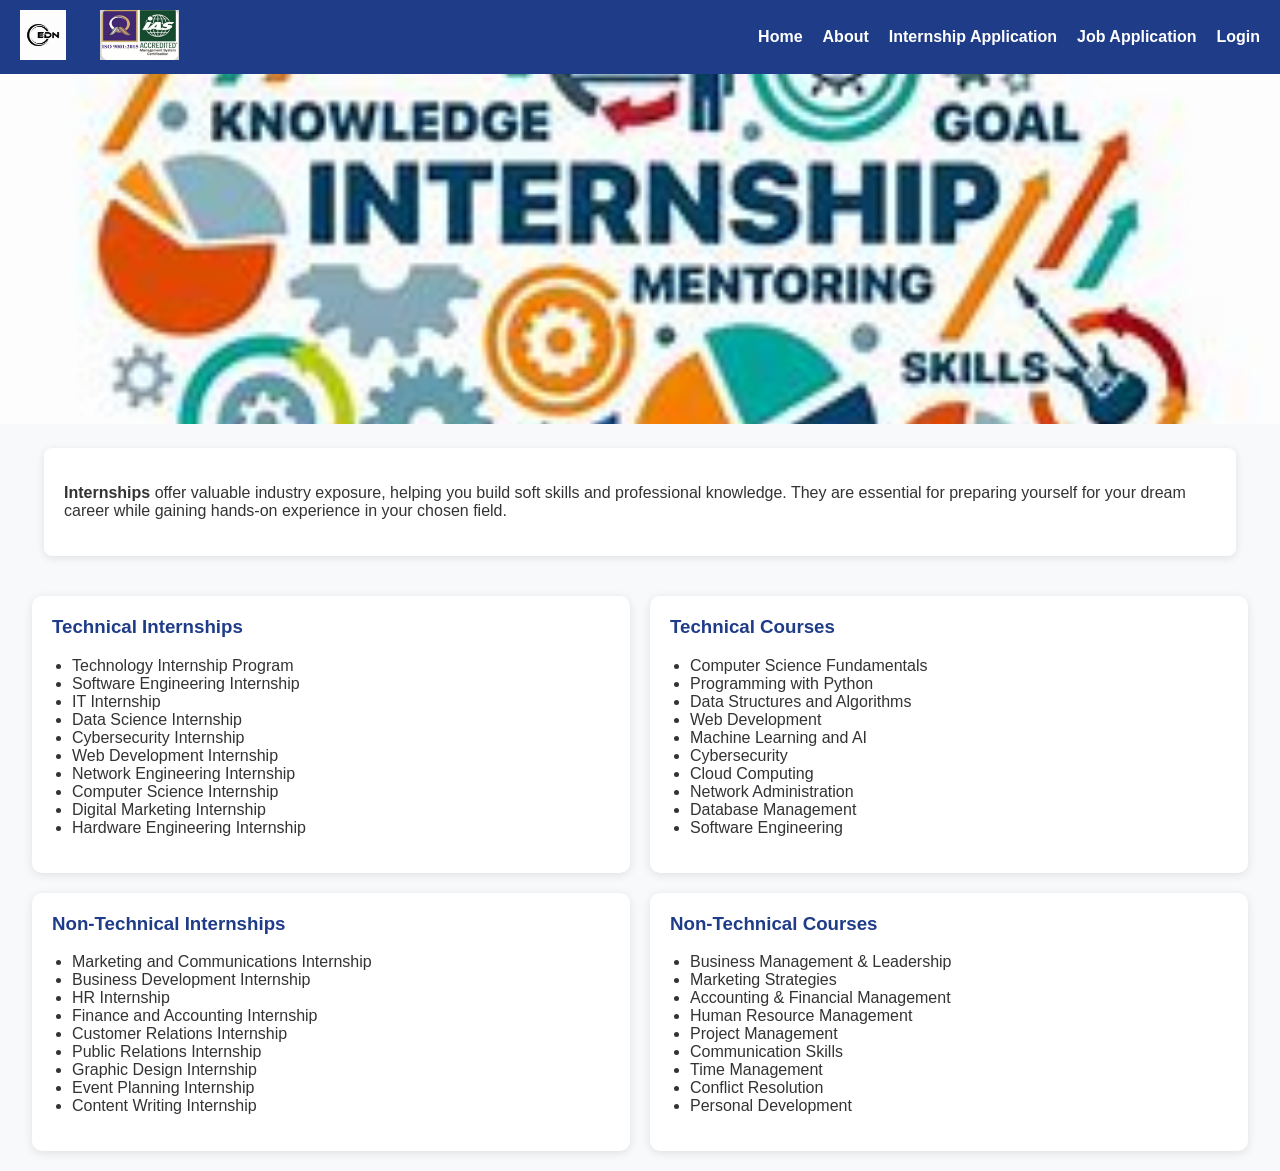
==== index.html @ 5d277dde "first commit" ====
<!DOCTYPE html>
<html lang="en">
<head>
    <meta charset="UTF-8">
    <title>EDINTERN-Home</title>
    <style>
        body {
            font-family: 'Segoe UI', sans-serif;
            margin: 0;
            background-color: #f7f9fb;
            color: #333;
        }
        #nav {
            display: flex;
            justify-content: space-between;
            align-items: center;
            background-color: #1f3c88;
            padding: 10px 20px;
            color: white;
        }
        #nav img {
            height: 50px;
        }
        #nav ul {
            list-style-type: none;
            display: flex;
            gap: 20px;
        }
        #nav ul li {
            display: inline;
        }
        #nav ul li a {
            color: white;
            text-decoration: none;
            font-weight: bold;
        }
        .slides {
            position: relative;
            max-width: 100%;
            overflow: hidden;
        }
        .slide {
            display: none;
            width: 100%;
        }
        .slide img {
            width: 100%;
            height: 350px;
            object-fit: cover;
        }
        .para {
            padding: 20px;
            background: #fff;
            margin: 20px auto;
            max-width: 90%;
            border-radius: 8px;
            box-shadow: 0 2px 8px rgba(0,0,0,0.1);
        }
        #a00 {
            display: flex;
            flex-wrap: wrap;
            gap: 20px;
            justify-content: center;
            padding: 20px;
        }
        .a00 {
            background-color: white;
            width: 45%;
            padding: 20px;
            border-radius: 10px;
            box-shadow: 0 2px 10px rgba(0,0,0,0.1);
        }
        .a00 h3 {
            margin-top: 0;
            color: #1f3c88;
        }
        .a00 ul {
            padding-left: 20px;
        }
        @media (max-width: 768px) {
            .a00 {
                width: 90%;
            }
            #nav {
                flex-direction: column;
                align-items: flex-start;
            }
        }
    </style>
</head>
<body>

    <div id="nav">
        <div>
            <img src="logo1.jpeg" alt="Logo">
            <img src="logo3.jpeg" alt="Accreditation" style="margin-left: 30px;">
        </div>
        <ul>
            <li><a href="index.html">Home</a></li>
            <li><a href="about.html">About</a></li>
            <li><a href="internshipapp.html">Internship Application</a></li>
            <li><a href="employee_application.html">Job Application</a></li>
            <li><a href="login.html">Login</a></li>
        </ul>
    </div>

    <div class="slides">
        <div class="slide"><img src="img1.jpeg" alt="Slide 1"></div>
        <div class="slide"><img src="img2.jpeg" alt="Slide 2"></div>
        <div class="slide"><img src="img3.jpeg" alt="Slide 3"></div>
        <div class="slide"><img src="img4.jpeg" alt="Slide 4"></div>
    </div>

    <div class="para">
        <p><strong>Internships</strong> offer valuable industry exposure, helping you build soft skills and professional knowledge. They are essential for preparing yourself for your dream career while gaining hands-on experience in your chosen field.</p>
    </div>

    <div id="a00">
        <div class="a00">
            <h3>Technical Internships</h3>
            <ul>
                <li>Technology Internship Program</li>
                <li>Software Engineering Internship</li>
                <li>IT Internship</li>
                <li>Data Science Internship</li>
                <li>Cybersecurity Internship</li>
                <li>Web Development Internship</li>
                <li>Network Engineering Internship</li>
                <li>Computer Science Internship</li>
                <li>Digital Marketing Internship</li>
                <li>Hardware Engineering Internship</li>
            </ul>
        </div>

        <div class="a00">
            <h3>Technical Courses</h3>
            <ul>
                <li>Computer Science Fundamentals</li>
                <li>Programming with Python</li>
                <li>Data Structures and Algorithms</li>
                <li>Web Development</li>
                <li>Machine Learning and AI</li>
                <li>Cybersecurity</li>
                <li>Cloud Computing</li>
                <li>Network Administration</li>
                <li>Database Management</li>
                <li>Software Engineering</li>
            </ul>
        </div>

        <div class="a00">
            <h3>Non-Technical Internships</h3>
            <ul>
                <li>Marketing and Communications Internship</li>
                <li>Business Development Internship</li>
                <li>HR Internship</li>
                <li>Finance and Accounting Internship</li>
                <li>Customer Relations Internship</li>
                <li>Public Relations Internship</li>
                <li>Graphic Design Internship</li>
                <li>Event Planning Internship</li>
                <li>Content Writing Internship</li>
            </ul>
        </div>

        <div class="a00">
            <h3>Non-Technical Courses</h3>
            <ul>
                <li>Business Management & Leadership</li>
                <li>Marketing Strategies</li>
                <li>Accounting & Financial Management</li>
                <li>Human Resource Management</li>
                <li>Project Management</li>
                <li>Communication Skills</li>
                <li>Time Management</li>
                <li>Conflict Resolution</li>
                <li>Personal Development</li>
            </ul>
        </div>
    </div>

    <script>
        let currentSlide = 0;
        const slides = document.querySelectorAll('.slide');
        function showSlide(index) {
            slides.forEach((slide, i) => {
                slide.style.display = i === index ? 'block' : 'none';
            });
        }
        function nextSlide() {
            currentSlide = (currentSlide + 1) % slides.length;
            showSlide(currentSlide);
        }
        setInterval(nextSlide, 3000); // 3 seconds per slide
        showSlide(currentSlide);
    </script>
</body>
</html>
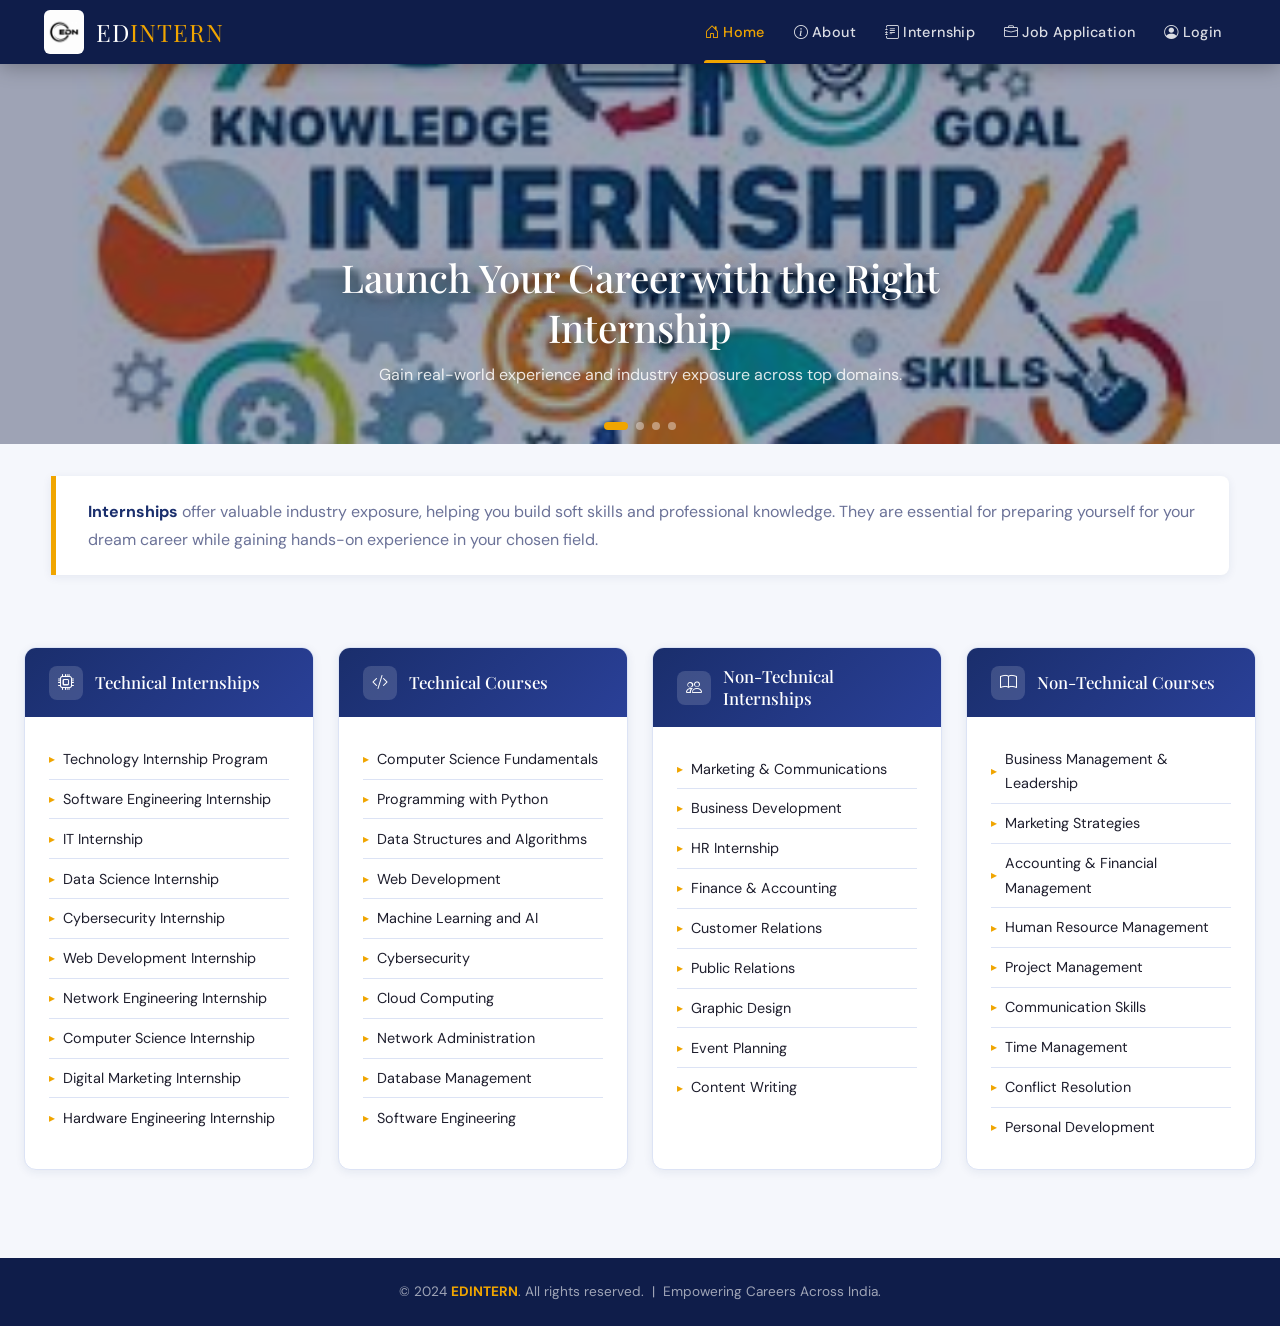
==== commit 0f95c9d4: "refactor: optimize data processing logic in main controller" ====
--- a/index.html
+++ b/index.html
@@ -1,198 +1,190 @@
 <!DOCTYPE html>
 <html lang="en">
 <head>
-    <meta charset="UTF-8">
-    <title>EDINTERN-Home</title>
-    <style>
-        body {
-            font-family: 'Segoe UI', sans-serif;
-            margin: 0;
-            background-color: #f7f9fb;
-            color: #333;
-        }
-        #nav {
-            display: flex;
-            justify-content: space-between;
-            align-items: center;
-            background-color: #1f3c88;
-            padding: 10px 20px;
-            color: white;
-        }
-        #nav img {
-            height: 50px;
-        }
-        #nav ul {
-            list-style-type: none;
-            display: flex;
-            gap: 20px;
-        }
-        #nav ul li {
-            display: inline;
-        }
-        #nav ul li a {
-            color: white;
-            text-decoration: none;
-            font-weight: bold;
-        }
-        .slides {
-            position: relative;
-            max-width: 100%;
-            overflow: hidden;
-        }
-        .slide {
-            display: none;
-            width: 100%;
-        }
-        .slide img {
-            width: 100%;
-            height: 350px;
-            object-fit: cover;
-        }
-        .para {
-            padding: 20px;
-            background: #fff;
-            margin: 20px auto;
-            max-width: 90%;
-            border-radius: 8px;
-            box-shadow: 0 2px 8px rgba(0,0,0,0.1);
-        }
-        #a00 {
-            display: flex;
-            flex-wrap: wrap;
-            gap: 20px;
-            justify-content: center;
-            padding: 20px;
-        }
-        .a00 {
-            background-color: white;
-            width: 45%;
-            padding: 20px;
-            border-radius: 10px;
-            box-shadow: 0 2px 10px rgba(0,0,0,0.1);
-        }
-        .a00 h3 {
-            margin-top: 0;
-            color: #1f3c88;
-        }
-        .a00 ul {
-            padding-left: 20px;
-        }
-        @media (max-width: 768px) {
-            .a00 {
-                width: 90%;
-            }
-            #nav {
-                flex-direction: column;
-                align-items: flex-start;
-            }
-        }
-    </style>
+  <meta charset="UTF-8">
+  <meta name="viewport" content="width=device-width, initial-scale=1.0">
+  <title>EDINTERN – Home</title>
+
+  <!-- Bootstrap 5 -->
+  <link rel="stylesheet" href="https://cdn.jsdelivr.net/npm/bootstrap@5.3.2/dist/css/bootstrap.min.css">
+  <!-- Bootstrap Icons -->
+  <link rel="stylesheet" href="https://cdn.jsdelivr.net/npm/bootstrap-icons@1.11.3/font/bootstrap-icons.min.css">
+  <!-- Google Fonts -->
+  <link rel="preconnect" href="https://fonts.googleapis.com">
+  <link href="https://fonts.googleapis.com/css2?family=Playfair+Display:wght@600;700&family=DM+Sans:wght@300;400;500;600&display=swap" rel="stylesheet">
+  <!-- Custom CSS -->
+  <link rel="stylesheet" href="style.css">
 </head>
 <body>
 
-    <div id="nav">
-        <div>
-            <img src="logo1.jpeg" alt="Logo">
-            <img src="logo3.jpeg" alt="Accreditation" style="margin-left: 30px;">
+  <!-- ── Navbar ── -->
+  <nav class="ed-navbar navbar navbar-expand-lg">
+    <div class="container-fluid">
+      <a class="navbar-brand ed-navbar-brand" href="index.html">
+        <img src="image/logo1.jpeg" alt="EDINTERN Logo" class="brand-logo">
+        <span class="brand-name">ED<span>INTERN</span></span>
+      </a>
+      <button class="navbar-toggler" type="button" data-bs-toggle="collapse" data-bs-target="#mainNav">
+        <span class="navbar-toggler-icon"></span>
+      </button>
+      <div class="collapse navbar-collapse justify-content-end" id="mainNav">
+        <ul class="navbar-nav">
+          <li class="nav-item"><a class="nav-link" href="index.html"><i class="bi bi-house-door me-1"></i>Home</a></li>
+          <li class="nav-item"><a class="nav-link" href="about.html"><i class="bi bi-info-circle me-1"></i>About</a></li>
+          <li class="nav-item"><a class="nav-link" href="internshipapp.html"><i class="bi bi-journal-text me-1"></i>Internship</a></li>
+          <li class="nav-item"><a class="nav-link" href="job_application.html"><i class="bi bi-briefcase me-1"></i>Job Application</a></li>
+          <li class="nav-item"><a class="nav-link" href="login.html"><i class="bi bi-person-circle me-1"></i>Login</a></li>
+        </ul>
+      </div>
+    </div>
+  </nav>
+
+  <!-- ── Hero Slider ── -->
+  <div class="ed-slider">
+    <div class="ed-slide">
+      <img src="image/img1.jpeg" alt="Internship 1">
+      <div class="ed-slide-caption">
+        <h2>Launch Your Career with the Right Internship</h2>
+        <p>Gain real-world experience and industry exposure across top domains.</p>
+      </div>
+    </div>
+    <div class="ed-slide">
+      <img src="image/img2.jpeg" alt="Internship 2">
+      <div class="ed-slide-caption">
+        <h2>Technical & Non-Technical Opportunities</h2>
+        <p>From Software Engineering to Business Development — we have it all.</p>
+      </div>
+    </div>
+    <div class="ed-slide">
+      <img src="image/img3.jpeg" alt="Internship 3">
+      <div class="ed-slide-caption">
+        <h2>Build Skills. Build Future.</h2>
+        <p>Structured courses and mentorship to prepare you for your dream role.</p>
+      </div>
+    </div>
+    <div class="ed-slide">
+      <img src="image/img4.jpeg" alt="Internship 4">
+      <div class="ed-slide-caption">
+        <h2>Trusted by Students Across India</h2>
+        <p>Join thousands of interns who have kickstarted their careers with EDINTERN.</p>
+      </div>
+    </div>
+    <div class="ed-slider-dots"></div>
+  </div>
+
+  <!-- ── Intro ── -->
+  <div class="ed-intro">
+    <strong>Internships</strong> offer valuable industry exposure, helping you build soft skills and professional knowledge. They are essential for preparing yourself for your dream career while gaining hands-on experience in your chosen field.
+  </div>
+
+  <!-- ── Program Cards ── -->
+  <div class="container-fluid px-4 section-gap">
+    <div class="row g-4">
+
+      <!-- Technical Internships -->
+      <div class="col-md-6 col-xl-3">
+        <div class="ed-card h-100">
+          <div class="ed-card-header">
+            <div class="card-icon"><i class="bi bi-cpu"></i></div>
+            <h3>Technical Internships</h3>
+          </div>
+          <div class="ed-card-body">
+            <ul>
+              <li>Technology Internship Program</li>
+              <li>Software Engineering Internship</li>
+              <li>IT Internship</li>
+              <li>Data Science Internship</li>
+              <li>Cybersecurity Internship</li>
+              <li>Web Development Internship</li>
+              <li>Network Engineering Internship</li>
+              <li>Computer Science Internship</li>
+              <li>Digital Marketing Internship</li>
+              <li>Hardware Engineering Internship</li>
+            </ul>
+          </div>
         </div>
-        <ul>
-            <li><a href="index.html">Home</a></li>
-            <li><a href="about.html">About</a></li>
-            <li><a href="internshipapp.html">Internship Application</a></li>
-            <li><a href="employee_application.html">Job Application</a></li>
-            <li><a href="login.html">Login</a></li>
-        </ul>
+      </div>
+
+      <!-- Technical Courses -->
+      <div class="col-md-6 col-xl-3">
+        <div class="ed-card h-100">
+          <div class="ed-card-header">
+            <div class="card-icon"><i class="bi bi-code-slash"></i></div>
+            <h3>Technical Courses</h3>
+          </div>
+          <div class="ed-card-body">
+            <ul>
+              <li>Computer Science Fundamentals</li>
+              <li>Programming with Python</li>
+              <li>Data Structures and Algorithms</li>
+              <li>Web Development</li>
+              <li>Machine Learning and AI</li>
+              <li>Cybersecurity</li>
+              <li>Cloud Computing</li>
+              <li>Network Administration</li>
+              <li>Database Management</li>
+              <li>Software Engineering</li>
+            </ul>
+          </div>
+        </div>
+      </div>
+
+      <!-- Non-Technical Internships -->
+      <div class="col-md-6 col-xl-3">
+        <div class="ed-card h-100">
+          <div class="ed-card-header">
+            <div class="card-icon"><i class="bi bi-people"></i></div>
+            <h3>Non-Technical Internships</h3>
+          </div>
+          <div class="ed-card-body">
+            <ul>
+              <li>Marketing & Communications</li>
+              <li>Business Development</li>
+              <li>HR Internship</li>
+              <li>Finance & Accounting</li>
+              <li>Customer Relations</li>
+              <li>Public Relations</li>
+              <li>Graphic Design</li>
+              <li>Event Planning</li>
+              <li>Content Writing</li>
+            </ul>
+          </div>
+        </div>
+      </div>
+
+      <!-- Non-Technical Courses -->
+      <div class="col-md-6 col-xl-3">
+        <div class="ed-card h-100">
+          <div class="ed-card-header">
+            <div class="card-icon"><i class="bi bi-book"></i></div>
+            <h3>Non-Technical Courses</h3>
+          </div>
+          <div class="ed-card-body">
+            <ul>
+              <li>Business Management &amp; Leadership</li>
+              <li>Marketing Strategies</li>
+              <li>Accounting &amp; Financial Management</li>
+              <li>Human Resource Management</li>
+              <li>Project Management</li>
+              <li>Communication Skills</li>
+              <li>Time Management</li>
+              <li>Conflict Resolution</li>
+              <li>Personal Development</li>
+            </ul>
+          </div>
+        </div>
+      </div>
+
     </div>
+  </div>
 
-    <div class="slides">
-        <div class="slide"><img src="img1.jpeg" alt="Slide 1"></div>
-        <div class="slide"><img src="img2.jpeg" alt="Slide 2"></div>
-        <div class="slide"><img src="img3.jpeg" alt="Slide 3"></div>
-        <div class="slide"><img src="img4.jpeg" alt="Slide 4"></div>
-    </div>
+  <!-- ── Footer ── -->
+  <footer class="ed-footer">
+    &copy; 2024 <strong>EDINTERN</strong>. All rights reserved. &nbsp;|&nbsp; Empowering Careers Across India.
+  </footer>
 
-    <div class="para">
-        <p><strong>Internships</strong> offer valuable industry exposure, helping you build soft skills and professional knowledge. They are essential for preparing yourself for your dream career while gaining hands-on experience in your chosen field.</p>
-    </div>
-
-    <div id="a00">
-        <div class="a00">
-            <h3>Technical Internships</h3>
-            <ul>
-                <li>Technology Internship Program</li>
-                <li>Software Engineering Internship</li>
-                <li>IT Internship</li>
-                <li>Data Science Internship</li>
-                <li>Cybersecurity Internship</li>
-                <li>Web Development Internship</li>
-                <li>Network Engineering Internship</li>
-                <li>Computer Science Internship</li>
-                <li>Digital Marketing Internship</li>
-                <li>Hardware Engineering Internship</li>
-            </ul>
-        </div>
-
-        <div class="a00">
-            <h3>Technical Courses</h3>
-            <ul>
-                <li>Computer Science Fundamentals</li>
-                <li>Programming with Python</li>
-                <li>Data Structures and Algorithms</li>
-                <li>Web Development</li>
-                <li>Machine Learning and AI</li>
-                <li>Cybersecurity</li>
-                <li>Cloud Computing</li>
-                <li>Network Administration</li>
-                <li>Database Management</li>
-                <li>Software Engineering</li>
-            </ul>
-        </div>
-
-        <div class="a00">
-            <h3>Non-Technical Internships</h3>
-            <ul>
-                <li>Marketing and Communications Internship</li>
-                <li>Business Development Internship</li>
-                <li>HR Internship</li>
-                <li>Finance and Accounting Internship</li>
-                <li>Customer Relations Internship</li>
-                <li>Public Relations Internship</li>
-                <li>Graphic Design Internship</li>
-                <li>Event Planning Internship</li>
-                <li>Content Writing Internship</li>
-            </ul>
-        </div>
-
-        <div class="a00">
-            <h3>Non-Technical Courses</h3>
-            <ul>
-                <li>Business Management & Leadership</li>
-                <li>Marketing Strategies</li>
-                <li>Accounting & Financial Management</li>
-                <li>Human Resource Management</li>
-                <li>Project Management</li>
-                <li>Communication Skills</li>
-                <li>Time Management</li>
-                <li>Conflict Resolution</li>
-                <li>Personal Development</li>
-            </ul>
-        </div>
-    </div>
-
-    <script>
-        let currentSlide = 0;
-        const slides = document.querySelectorAll('.slide');
-        function showSlide(index) {
-            slides.forEach((slide, i) => {
-                slide.style.display = i === index ? 'block' : 'none';
-            });
-        }
-        function nextSlide() {
-            currentSlide = (currentSlide + 1) % slides.length;
-            showSlide(currentSlide);
-        }
-        setInterval(nextSlide, 3000); // 3 seconds per slide
-        showSlide(currentSlide);
-    </script>
+  <!-- Bootstrap JS -->
+  <script src="https://cdn.jsdelivr.net/npm/bootstrap@5.3.2/dist/js/bootstrap.bundle.min.js"></script>
+  <script src="main.js"></script>
 </body>
 </html>
--- a/style.css
+++ b/style.css
@@ -0,0 +1,532 @@
+/* ===========================
+   EDINTERN - Global Stylesheet
+   =========================== */
+
+@import url('https://fonts.googleapis.com/css2?family=Playfair+Display:wght@600;700&family=DM+Sans:wght@300;400;500;600&display=swap');
+
+/* ── CSS Variables ── */
+:root {
+  --navy:       #1a2e6c;
+  --navy-dark:  #0f1d4a;
+  --navy-light: #2a4098;
+  --gold:       #f0a500;
+  --gold-light: #ffc84a;
+  --white:      #ffffff;
+  --off-white:  #f5f7fc;
+  --text:       #1e1e2d;
+  --muted:      #6b7298;
+  --border:     #dce3f5;
+  --shadow-sm:  0 2px 10px rgba(26,46,108,.08);
+  --shadow-md:  0 8px 30px rgba(26,46,108,.14);
+  --shadow-lg:  0 20px 60px rgba(26,46,108,.18);
+  --radius:     12px;
+  --radius-sm:  8px;
+  --transition: .3s cubic-bezier(.4,0,.2,1);
+}
+
+/* ── Reset & Base ── */
+*, *::before, *::after { box-sizing: border-box; margin: 0; padding: 0; }
+html { scroll-behavior: smooth; }
+
+body {
+  font-family: 'DM Sans', sans-serif;
+  background: var(--off-white);
+  color: var(--text);
+  font-size: 15px;
+  line-height: 1.7;
+}
+
+h1, h2, h3, h4, h5, h6 {
+  font-family: 'Playfair Display', serif;
+  color: var(--navy);
+  line-height: 1.3;
+}
+
+a { color: var(--navy); text-decoration: none; transition: color var(--transition); }
+a:hover { color: var(--gold); }
+
+/* ── Navbar ── */
+.ed-navbar {
+  background: var(--navy-dark);
+  padding: 0 2rem;
+  position: sticky;
+  top: 0;
+  z-index: 1000;
+  box-shadow: 0 2px 20px rgba(0,0,0,.3);
+}
+
+.ed-navbar .navbar-brand {
+  display: flex;
+  align-items: center;
+  gap: 12px;
+  padding: 10px 0;
+}
+
+.ed-navbar .brand-logo {
+  height: 44px;
+  border-radius: 6px;
+}
+
+.ed-navbar .brand-name {
+  font-family: 'Playfair Display', serif;
+  font-size: 1.5rem;
+  color: var(--white);
+  letter-spacing: 1px;
+}
+
+.ed-navbar .brand-name span {
+  color: var(--gold);
+}
+
+.ed-navbar .navbar-nav .nav-link {
+  color: rgba(255,255,255,.85) !important;
+  font-weight: 500;
+  font-size: .9rem;
+  letter-spacing: .4px;
+  padding: 1.2rem .9rem !important;
+  position: relative;
+  transition: color var(--transition);
+}
+
+.ed-navbar .navbar-nav .nav-link::after {
+  content: '';
+  position: absolute;
+  bottom: 0;
+  left: 50%;
+  transform: translateX(-50%);
+  width: 0;
+  height: 3px;
+  background: var(--gold);
+  border-radius: 3px 3px 0 0;
+  transition: width var(--transition);
+}
+
+.ed-navbar .navbar-nav .nav-link:hover,
+.ed-navbar .navbar-nav .nav-link.active {
+  color: var(--gold) !important;
+}
+
+.ed-navbar .navbar-nav .nav-link:hover::after,
+.ed-navbar .navbar-nav .nav-link.active::after {
+  width: 70%;
+}
+
+.ed-navbar .navbar-toggler {
+  border: 1px solid rgba(255,255,255,.3);
+  padding: 6px 10px;
+}
+
+.ed-navbar .navbar-toggler-icon {
+  background-image: url("data:image/svg+xml,%3csvg xmlns='http://www.w3.org/2000/svg' viewBox='0 0 30 30'%3e%3cpath stroke='rgba(255,255,255,0.85)' stroke-linecap='round' stroke-miterlimit='10' stroke-width='2' d='M4 7h22M4 15h22M4 23h22'/%3e%3c/svg%3e");
+}
+
+/* ── Page Hero Banner ── */
+.ed-hero {
+  background: linear-gradient(135deg, var(--navy-dark) 0%, var(--navy-light) 100%);
+  padding: 3.5rem 2rem;
+  text-align: center;
+  position: relative;
+  overflow: hidden;
+}
+
+.ed-hero::before {
+  content: '';
+  position: absolute;
+  inset: 0;
+  background: url("data:image/svg+xml,%3Csvg width='60' height='60' viewBox='0 0 60 60' xmlns='http://www.w3.org/2000/svg'%3E%3Cg fill='none' fill-rule='evenodd'%3E%3Cg fill='%23ffffff' fill-opacity='0.03'%3E%3Cpath d='M36 34v-4h-2v4h-4v2h4v4h2v-4h4v-2h-4zm0-30V0h-2v4h-4v2h4v4h2V6h4V4h-4zM6 34v-4H4v4H0v2h4v4h2v-4h4v-2H6zM6 4V0H4v4H0v2h4v4h2V6h4V4H6z'/%3E%3C/g%3E%3C/g%3E%3C/svg%3E");
+}
+
+.ed-hero h1, .ed-hero h2 {
+  color: var(--white);
+  font-size: clamp(1.6rem, 4vw, 2.6rem);
+  position: relative;
+}
+
+.ed-hero p {
+  color: rgba(255,255,255,.75);
+  font-size: 1.05rem;
+  max-width: 600px;
+  margin: .75rem auto 0;
+  position: relative;
+}
+
+.ed-hero .gold-bar {
+  width: 60px;
+  height: 4px;
+  background: var(--gold);
+  border-radius: 2px;
+  margin: 1rem auto 0;
+  position: relative;
+}
+
+/* ── Cards ── */
+.ed-card {
+  background: var(--white);
+  border-radius: var(--radius);
+  box-shadow: var(--shadow-sm);
+  border: 1px solid var(--border);
+  transition: transform var(--transition), box-shadow var(--transition);
+  overflow: hidden;
+}
+
+.ed-card:hover {
+  transform: translateY(-4px);
+  box-shadow: var(--shadow-md);
+}
+
+.ed-card-header {
+  background: linear-gradient(135deg, var(--navy) 0%, var(--navy-light) 100%);
+  color: var(--white);
+  padding: 1.1rem 1.5rem;
+  display: flex;
+  align-items: center;
+  gap: .75rem;
+}
+
+.ed-card-header h3 {
+  color: var(--white);
+  font-size: 1.05rem;
+  margin: 0;
+}
+
+.ed-card-header .card-icon {
+  width: 34px;
+  height: 34px;
+  background: rgba(255,255,255,.15);
+  border-radius: 8px;
+  display: flex;
+  align-items: center;
+  justify-content: center;
+  font-size: 1rem;
+  flex-shrink: 0;
+}
+
+.ed-card-body {
+  padding: 1.4rem 1.5rem;
+}
+
+.ed-card-body ul {
+  list-style: none;
+  padding: 0;
+  margin: 0;
+}
+
+.ed-card-body ul li {
+  padding: .45rem 0;
+  border-bottom: 1px solid var(--border);
+  font-size: .9rem;
+  display: flex;
+  align-items: center;
+  gap: .5rem;
+  color: var(--text);
+}
+
+.ed-card-body ul li:last-child { border-bottom: none; }
+
+.ed-card-body ul li::before {
+  content: '▸';
+  color: var(--gold);
+  font-size: .75rem;
+  flex-shrink: 0;
+}
+
+/* ── Forms ── */
+.ed-form-wrap {
+  background: var(--white);
+  max-width: 820px;
+  margin: 3rem auto;
+  border-radius: var(--radius);
+  box-shadow: var(--shadow-md);
+  overflow: hidden;
+}
+
+.ed-form-section {
+  padding: 2rem 2.5rem;
+}
+
+.ed-form-section-title {
+  font-size: 1rem;
+  font-weight: 600;
+  color: var(--navy);
+  text-transform: uppercase;
+  letter-spacing: .8px;
+  margin-bottom: 1.2rem;
+  padding-bottom: .6rem;
+  border-bottom: 2px solid var(--border);
+  font-family: 'DM Sans', sans-serif;
+}
+
+.ed-form-section-title span {
+  color: var(--gold);
+}
+
+.form-label {
+  font-weight: 500;
+  color: var(--text);
+  font-size: .88rem;
+  margin-bottom: .35rem;
+}
+
+.form-control, .form-select {
+  border: 1.5px solid var(--border);
+  border-radius: var(--radius-sm);
+  padding: .65rem 1rem;
+  font-size: .92rem;
+  color: var(--text);
+  background: var(--white);
+  transition: border-color var(--transition), box-shadow var(--transition);
+  font-family: 'DM Sans', sans-serif;
+}
+
+.form-control:focus, .form-select:focus {
+  border-color: var(--navy-light);
+  box-shadow: 0 0 0 3px rgba(42,64,152,.12);
+  outline: none;
+}
+
+.form-control::placeholder { color: #aab0cc; }
+
+/* Radio & Checkbox */
+.form-check-input {
+  border-color: var(--border);
+  width: 1.1em;
+  height: 1.1em;
+  margin-top: .2em;
+}
+.form-check-input:checked {
+  background-color: var(--navy);
+  border-color: var(--navy);
+}
+.form-check-label { font-size: .92rem; }
+
+/* ── Buttons ── */
+.btn-ed-primary {
+  background: linear-gradient(135deg, var(--navy) 0%, var(--navy-light) 100%);
+  color: var(--white);
+  border: none;
+  border-radius: var(--radius-sm);
+  padding: .8rem 2.5rem;
+  font-size: 1rem;
+  font-weight: 600;
+  letter-spacing: .4px;
+  cursor: pointer;
+  transition: all var(--transition);
+  font-family: 'DM Sans', sans-serif;
+  position: relative;
+  overflow: hidden;
+}
+
+.btn-ed-primary::after {
+  content: '';
+  position: absolute;
+  top: 50%; left: 50%;
+  width: 0; height: 0;
+  background: rgba(255,255,255,.15);
+  border-radius: 50%;
+  transform: translate(-50%,-50%);
+  transition: width .5s, height .5s, opacity .5s;
+  opacity: 0;
+}
+
+.btn-ed-primary:hover {
+  transform: translateY(-2px);
+  box-shadow: 0 8px 25px rgba(26,46,108,.35);
+  color: var(--white);
+}
+
+.btn-ed-primary:hover::after {
+  width: 300px; height: 300px; opacity: 1;
+}
+
+/* ── Slider ── */
+.ed-slider {
+  position: relative;
+  background: var(--navy-dark);
+  overflow: hidden;
+  height: 380px;
+}
+
+.ed-slide {
+  display: none;
+  width: 100%;
+  height: 100%;
+  position: absolute;
+  inset: 0;
+}
+
+.ed-slide.active { display: block; animation: fadeSlide .8s ease; }
+
+@keyframes fadeSlide {
+  from { opacity: 0; transform: scale(1.04); }
+  to   { opacity: 1; transform: scale(1); }
+}
+
+.ed-slide img {
+  width: 100%;
+  height: 100%;
+  object-fit: cover;
+  opacity: .6;
+}
+
+.ed-slide-caption {
+  position: absolute;
+  bottom: 2.5rem;
+  left: 50%;
+  transform: translateX(-50%);
+  text-align: center;
+  color: var(--white);
+  width: 90%;
+  max-width: 700px;
+}
+
+.ed-slide-caption h2 {
+  color: var(--white);
+  font-size: clamp(1.4rem, 4vw, 2.4rem);
+  text-shadow: 0 2px 20px rgba(0,0,0,.5);
+}
+
+.ed-slide-caption p {
+  font-size: 1rem;
+  opacity: .85;
+  margin-top: .4rem;
+}
+
+.ed-slider-dots {
+  position: absolute;
+  bottom: .9rem;
+  left: 50%;
+  transform: translateX(-50%);
+  display: flex;
+  gap: 8px;
+  z-index: 10;
+}
+
+.ed-slider-dots .dot {
+  width: 8px; height: 8px;
+  border-radius: 50%;
+  background: rgba(255,255,255,.4);
+  cursor: pointer;
+  transition: all var(--transition);
+}
+
+.ed-slider-dots .dot.active {
+  background: var(--gold);
+  width: 24px;
+  border-radius: 4px;
+}
+
+/* ── Intro Strip ── */
+.ed-intro {
+  background: var(--white);
+  border-left: 5px solid var(--gold);
+  padding: 1.4rem 2rem;
+  margin: 2rem auto;
+  max-width: 92%;
+  border-radius: 0 var(--radius-sm) var(--radius-sm) 0;
+  box-shadow: var(--shadow-sm);
+  font-size: 1rem;
+  color: var(--muted);
+}
+
+.ed-intro strong { color: var(--navy); }
+
+/* ── About page ── */
+.info-box {
+  background: var(--off-white);
+  border-left: 4px solid var(--navy-light);
+  border-radius: 0 var(--radius-sm) var(--radius-sm) 0;
+  padding: 1.1rem 1.4rem;
+  margin-top: .75rem;
+  font-size: .92rem;
+}
+
+.info-box p { margin: .25rem 0; }
+.info-box strong { color: var(--navy); }
+
+/* ── Login ── */
+.ed-login-wrap {
+  min-height: calc(100vh - 70px);
+  display: flex;
+  align-items: center;
+  justify-content: center;
+  padding: 2rem;
+  background: linear-gradient(160deg, var(--off-white) 60%, #dce4f5 100%);
+}
+
+.ed-login-card {
+  background: var(--white);
+  border-radius: var(--radius);
+  box-shadow: var(--shadow-lg);
+  width: 100%;
+  max-width: 420px;
+  overflow: hidden;
+}
+
+.ed-login-top {
+  background: linear-gradient(135deg, var(--navy-dark), var(--navy-light));
+  padding: 2rem;
+  text-align: center;
+}
+
+.ed-login-top h2 { color: var(--white); font-size: 1.6rem; margin-top: .5rem; }
+.ed-login-top p  { color: rgba(255,255,255,.7); font-size: .88rem; margin: .25rem 0 0; }
+
+.ed-login-body { padding: 2rem 2.2rem 2.5rem; }
+
+.ed-input-group {
+  position: relative;
+  margin-bottom: 1.2rem;
+}
+
+.ed-input-group .input-icon {
+  position: absolute;
+  left: 1rem;
+  top: 50%;
+  transform: translateY(-50%);
+  color: var(--muted);
+  font-size: .95rem;
+  pointer-events: none;
+}
+
+.ed-input-group .form-control {
+  padding-left: 2.6rem;
+}
+
+/* ── Footer ── */
+.ed-footer {
+  background: var(--navy-dark);
+  color: rgba(255,255,255,.6);
+  text-align: center;
+  padding: 1.4rem;
+  font-size: .85rem;
+  margin-top: 3rem;
+}
+
+.ed-footer strong { color: var(--gold); }
+
+/* ── Badges ── */
+.ed-badge {
+  display: inline-block;
+  background: linear-gradient(135deg, var(--gold), var(--gold-light));
+  color: var(--navy-dark);
+  font-size: .72rem;
+  font-weight: 700;
+  padding: .2rem .7rem;
+  border-radius: 20px;
+  letter-spacing: .4px;
+  text-transform: uppercase;
+}
+
+/* ── Utility ── */
+.section-gap { padding: 2.5rem 0; }
+.text-gold { color: var(--gold) !important; }
+.text-navy { color: var(--navy) !important; }
+.bg-navy   { background: var(--navy) !important; }
+.divider   { height: 1px; background: var(--border); margin: 1.5rem 0; }
+
+/* ── Responsive ── */
+@media (max-width: 768px) {
+  .ed-slider { height: 240px; }
+  .ed-form-section { padding: 1.5rem; }
+  .ed-login-body { padding: 1.5rem; }
+}
